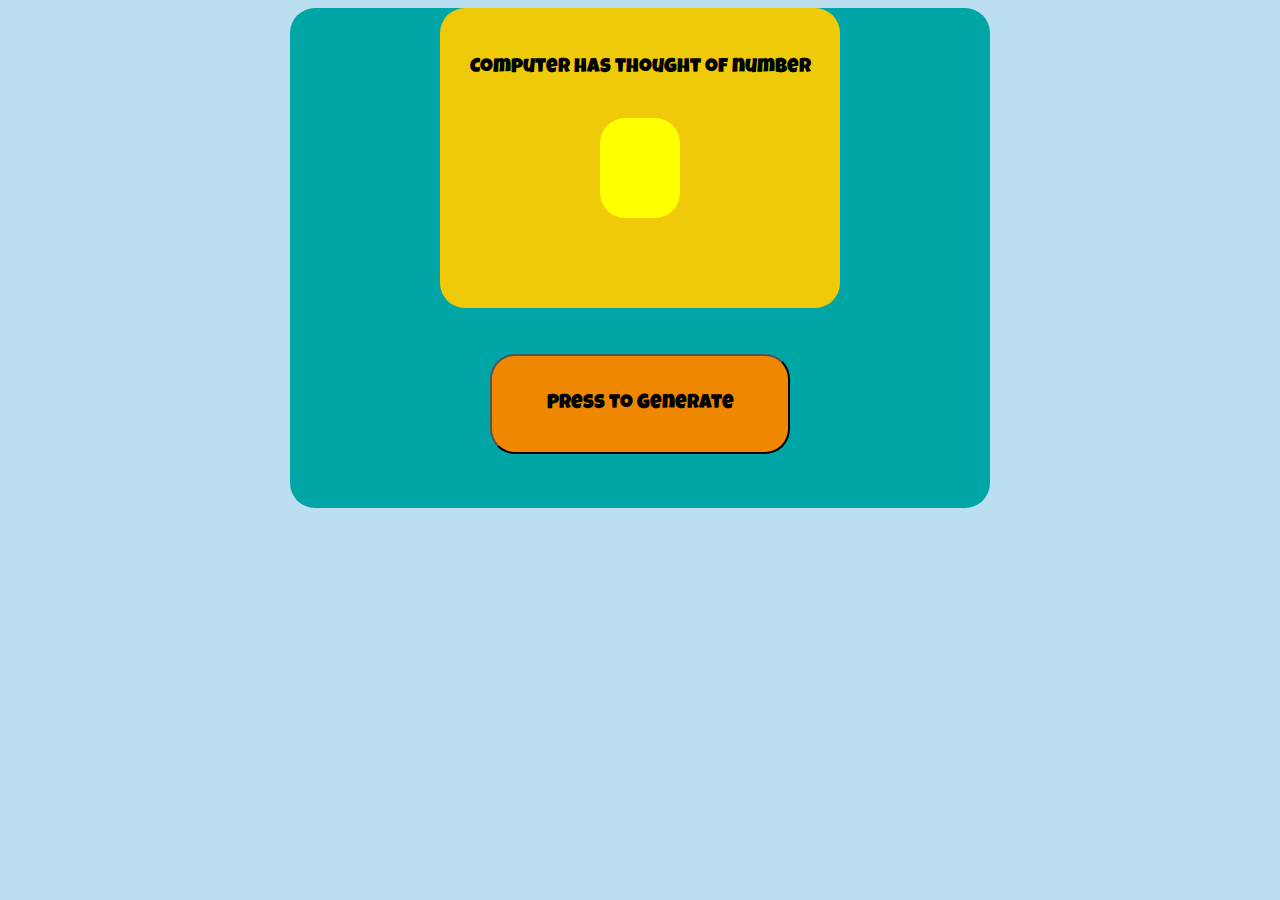
==== index.html @ 28e539c5 "Number Generator" ====
<!DOCTYPE html>
<html lang="en" dir="ltr">
  <head>
    <meta charset="utf-8">
    <title>Random Number Generator Luck Game</title>
    <link href="https://fonts.googleapis.com/css2?family=Luckiest+Guy&display=swap" rel="stylesheet">
    <link rel="stylesheet" href="styles.css">
  </head>
  <body>

<div class="main1">
    <div class="numbers">
      <span id="countdown"></span>
      </div>

      <div class="main2">
    <span id=computerHas>Computer has thought of number</span>
      </div>
  <br>
  <button id="button">Press to Generate</button>

</div>

<script src="index.js" charset="utf-8"></script>
  </body>
</html>
---- styles.css ----
body {
  background-color: #BBDEF0;
}

.main1 {
  font-family: 'Luckiest Guy', cursive;
  background-color: #00A6A6;
  width:700px;
  height: 500px;
  margin: auto;
  border-radius: 25px;

  }



.main2 {
  font-family: 'Luckiest Guy', cursive;
  font-size: 20px;
  position: relative;
  background-color: #EFCA08;
  width:400px;
  height: 200px;
  margin: auto;
  padding-top: 50px;
  padding-bottom: 50px;
  border-radius: 25px;
  z-index: 0;
}

#next {
  font-family: 'Luckiest Guy', cursive;
  font-size: 20px;
  background-color:#F08700;
  border-radius: 25px;
  width: 300px;
  height: 100px;
  margin: 30px 200px 150px 200px;
}

#computerHas {
  font-size: 20px;
  display: block;
  text-align: center;
}

#think {
  font-size: 30px;
  display: block;
  text-align: center;
}

.numbers {
  position: absolute;
  z-index: 2;
  background-color: yellow;
  width: 80px;
  height: 100px;
  border-radius: 25px;
  margin: 20px 310px;
  margin-top: 110px
}

#countdown {
  font-weight: bold;
  font-size: 80px;
  color: red;
  width: 50px;
  height: 50px;
  padding-left: 20px;
  padding-right: 20px;
  }

#button {
  font-family: 'Luckiest Guy', cursive;
  font-size: 20px;
  background-color:#F08700;
  border-radius: 25px;
  width: 300px;
  height: 100px;
  margin: 30px 200px 150px 200px;
}
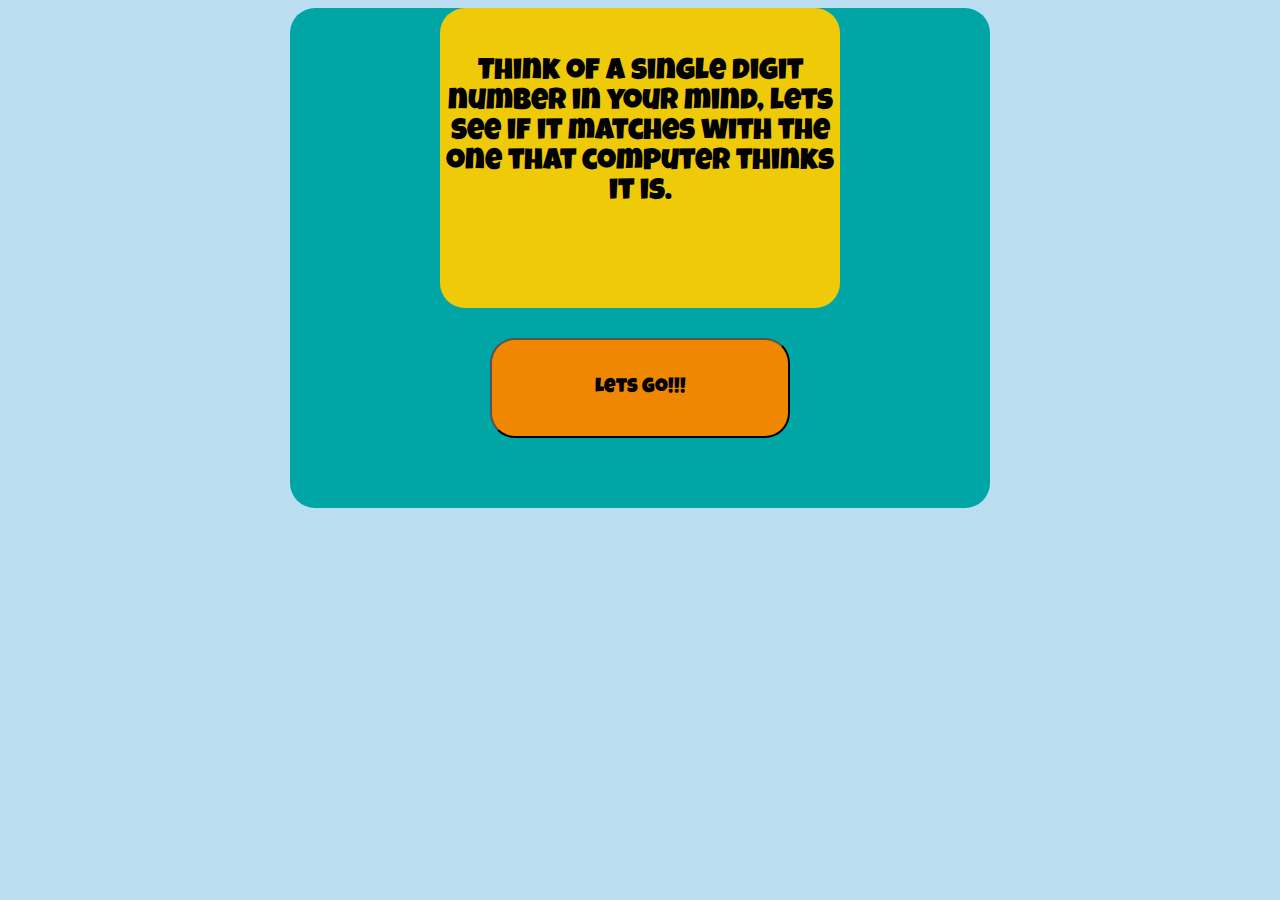
==== commit 5e92692e: "Added new front page" ====
--- a/index.html
+++ b/index.html
@@ -2,25 +2,17 @@
 <html lang="en" dir="ltr">
   <head>
     <meta charset="utf-8">
-    <title>Random Number Generator Luck Game</title>
+    <title>Number Generator</title>
     <link href="https://fonts.googleapis.com/css2?family=Luckiest+Guy&display=swap" rel="stylesheet">
     <link rel="stylesheet" href="styles.css">
   </head>
   <body>
-
-<div class="main1">
-    <div class="numbers">
-      <span id="countdown"></span>
+      <div class="main1">
+        <div class="main2">
+         <span id="think">Think of a single digit number in your mind, lets see if it matches with the one that computer thinks it is.</span>
+        </div>
+<button id="next">Lets Go!!!</button>
       </div>
-
-      <div class="main2">
-    <span id=computerHas>Computer has thought of number</span>
-      </div>
-  <br>
-  <button id="button">Press to Generate</button>
-
-</div>
-
-<script src="index.js" charset="utf-8"></script>
+<script src="index1.js" charset="utf-8"></script>
   </body>
 </html>
